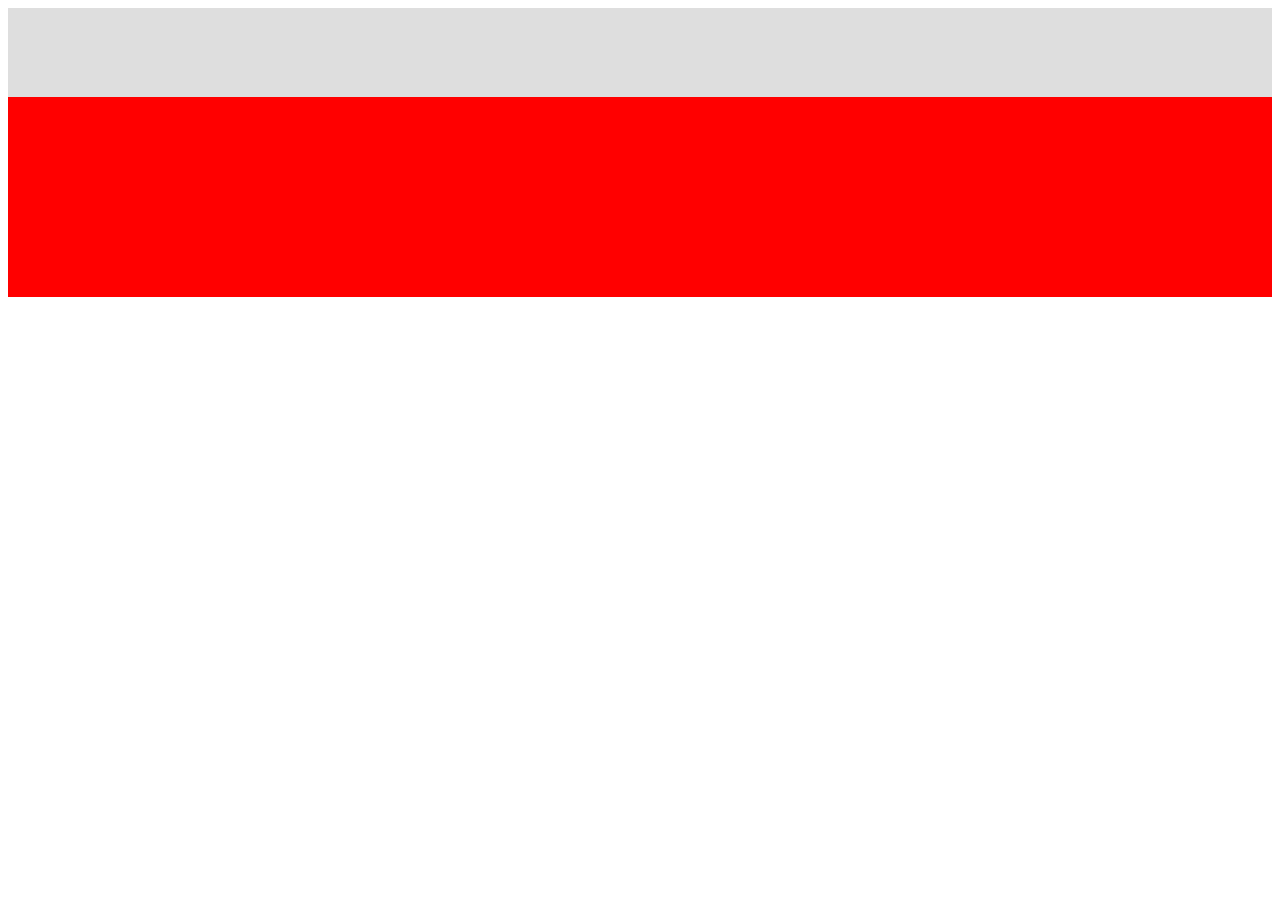
==== about.html @ afe141ca "About" ====
<!DOCTYPE html>
<html>
<head>
	<title>About</title>
	<link rel="stylesheet" type="text/css" href="index.css" >
</head>
<body>

<header></header>
<div class="about">
	
</div>
<footer></footer>
</body>
</html>
---- index.css ----
header{
	position: relative;
	height: 89px;
	background: #dedede;
}

.about{
	background: red;
	height: 200px;
}
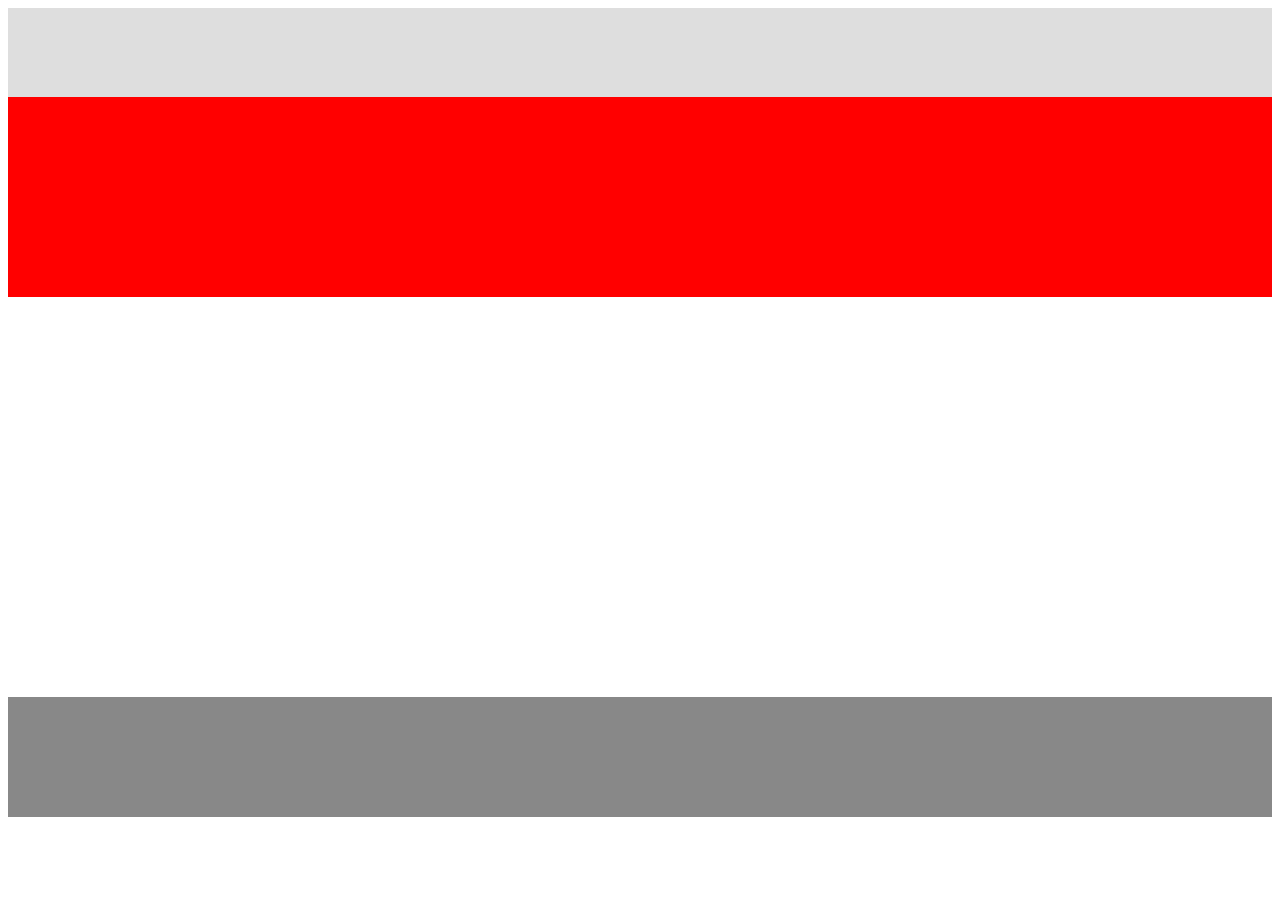
==== commit cd18d056: "Release V1" ====
--- a/about.html
+++ b/about.html
@@ -12,4 +12,4 @@
 </div>
 <footer></footer>
 </body>
-</html>+</html>
--- a/index.css
+++ b/index.css
@@ -1,10 +1,20 @@
+body, html{
+	position: relative;
+}
 header{
 	position: relative;
 	height: 89px;
 	background: #dedede;
 }
-
 .about{
 	background: red;
 	height: 200px;
-}+}
+footer{
+	position: relative;
+	bottom: 0;
+	height: 120px;
+	margin-top: 400px;
+	background: #888;
+}
+
